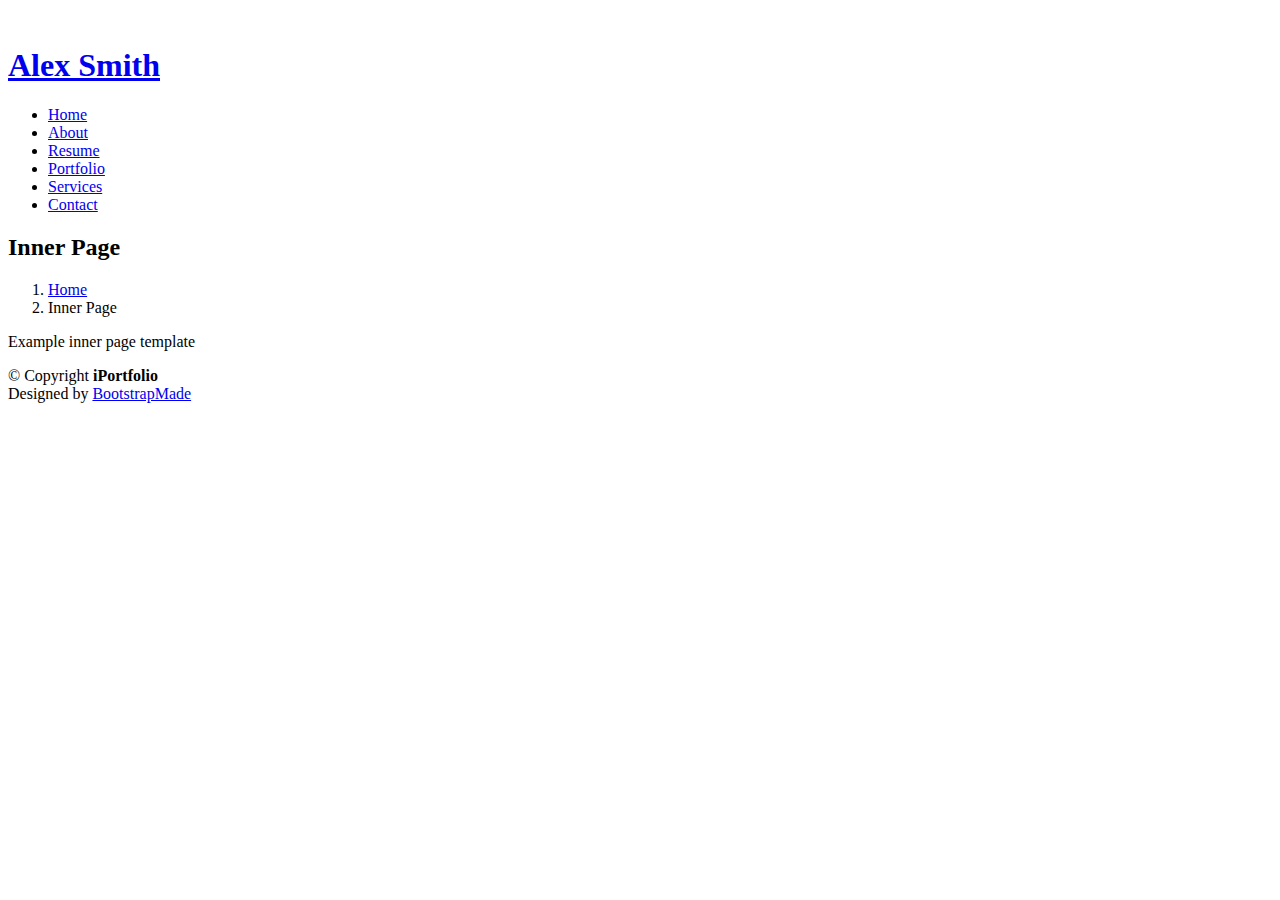
==== inner-page.html @ d84a0fa8 "Add files via upload" ====
<!DOCTYPE html>
<html lang="en">

<head>
  <meta charset="utf-8">
  <meta content="width=device-width, initial-scale=1.0" name="viewport">

  <title>Inner Page - iPortfolio Bootstrap Template</title>
  <meta content="" name="description">
  <meta content="" name="keywords">

  <!-- Favicons -->
  <link href="assets/img/favicon.png" rel="icon">
  <link href="assets/img/apple-touch-icon.png" rel="apple-touch-icon">

  <!-- Google Fonts -->
  <link href="https://fonts.googleapis.com/css?family=Open+Sans:300,300i,400,400i,600,600i,700,700i|Raleway:300,300i,400,400i,500,500i,600,600i,700,700i|Poppins:300,300i,400,400i,500,500i,600,600i,700,700i" rel="stylesheet">

  <!-- Vendor CSS Files -->
  <link href="assets/vendor/aos/aos.css" rel="stylesheet">
  <link href="assets/vendor/bootstrap/css/bootstrap.min.css" rel="stylesheet">
  <link href="assets/vendor/bootstrap-icons/bootstrap-icons.css" rel="stylesheet">
  <link href="assets/vendor/boxicons/css/boxicons.min.css" rel="stylesheet">
  <link href="assets/vendor/glightbox/css/glightbox.min.css" rel="stylesheet">
  <link href="assets/vendor/swiper/swiper-bundle.min.css" rel="stylesheet">

  <!-- Template Main CSS File -->
  <link href="assets/css/style.css" rel="stylesheet">

  <!-- =======================================================
  * Template Name: iPortfolio
  * Template URL: https://bootstrapmade.com/iportfolio-bootstrap-portfolio-websites-template/
  * Updated: Mar 17 2024 with Bootstrap v5.3.3
  * Author: BootstrapMade.com
  * License: https://bootstrapmade.com/license/
  ======================================================== -->
</head>

<body>

  <!-- ======= Mobile nav toggle button ======= -->
  <i class="bi bi-list mobile-nav-toggle d-xl-none"></i>

  <!-- ======= Header ======= -->
  <header id="header">
    <div class="d-flex flex-column">

      <div class="profile">
        <img src="assets/img/profile-img.jpg" alt="" class="img-fluid rounded-circle">
        <h1 class="text-light"><a href="index.html">Alex Smith</a></h1>
        <div class="social-links mt-3 text-center">
          <a href="#" class="twitter"><i class="bx bxl-twitter"></i></a>
          <a href="#" class="facebook"><i class="bx bxl-facebook"></i></a>
          <a href="#" class="instagram"><i class="bx bxl-instagram"></i></a>
          <a href="#" class="google-plus"><i class="bx bxl-skype"></i></a>
          <a href="#" class="linkedin"><i class="bx bxl-linkedin"></i></a>
        </div>
      </div>

      <nav id="navbar" class="nav-menu navbar">
        <ul>
          <li><a href="#hero" class="nav-link scrollto active"><i class="bx bx-home"></i> <span>Home</span></a></li>
          <li><a href="#about" class="nav-link scrollto"><i class="bx bx-user"></i> <span>About</span></a></li>
          <li><a href="#resume" class="nav-link scrollto"><i class="bx bx-file-blank"></i> <span>Resume</span></a></li>
          <li><a href="#portfolio" class="nav-link scrollto"><i class="bx bx-book-content"></i> <span>Portfolio</span></a></li>
          <li><a href="#services" class="nav-link scrollto"><i class="bx bx-server"></i> <span>Services</span></a></li>
          <li><a href="#contact" class="nav-link scrollto"><i class="bx bx-envelope"></i> <span>Contact</span></a></li>
        </ul>
      </nav><!-- .nav-menu -->
    </div>
  </header><!-- End Header -->

  <main id="main">

    <!-- ======= Breadcrumbs ======= -->
    <section class="breadcrumbs">
      <div class="container">

        <div class="d-flex justify-content-between align-items-center">
          <h2>Inner Page</h2>
          <ol>
            <li><a href="index.html">Home</a></li>
            <li>Inner Page</li>
          </ol>
        </div>

      </div>
    </section><!-- End Breadcrumbs -->

    <section class="inner-page">
      <div class="container">
        <p>
          Example inner page template
        </p>
      </div>
    </section>

  </main><!-- End #main -->

  <!-- ======= Footer ======= -->
  <footer id="footer">
    <div class="container">
      <div class="copyright">
        &copy; Copyright <strong><span>iPortfolio</span></strong>
      </div>
      <div class="credits">
        <!-- All the links in the footer should remain intact. -->
        <!-- You can delete the links only if you purchased the pro version. -->
        <!-- Licensing information: https://bootstrapmade.com/license/ -->
        <!-- Purchase the pro version with working PHP/AJAX contact form: https://bootstrapmade.com/iportfolio-bootstrap-portfolio-websites-template/ -->
        Designed by <a href="https://bootstrapmade.com/">BootstrapMade</a>
      </div>
    </div>
  </footer><!-- End  Footer -->

  <a href="#" class="back-to-top d-flex align-items-center justify-content-center"><i class="bi bi-arrow-up-short"></i></a>

  <!-- Vendor JS Files -->
  <script src="assets/vendor/purecounter/purecounter_vanilla.js"></script>
  <script src="assets/vendor/aos/aos.js"></script>
  <script src="assets/vendor/bootstrap/js/bootstrap.bundle.min.js"></script>
  <script src="assets/vendor/glightbox/js/glightbox.min.js"></script>
  <script src="assets/vendor/isotope-layout/isotope.pkgd.min.js"></script>
  <script src="assets/vendor/swiper/swiper-bundle.min.js"></script>
  <script src="assets/vendor/typed.js/typed.umd.js"></script>
  <script src="assets/vendor/waypoints/noframework.waypoints.js"></script>
  <script src="assets/vendor/php-email-form/validate.js"></script>

  <!-- Template Main JS File -->
  <script src="assets/js/main.js"></script>

</body>

</html>
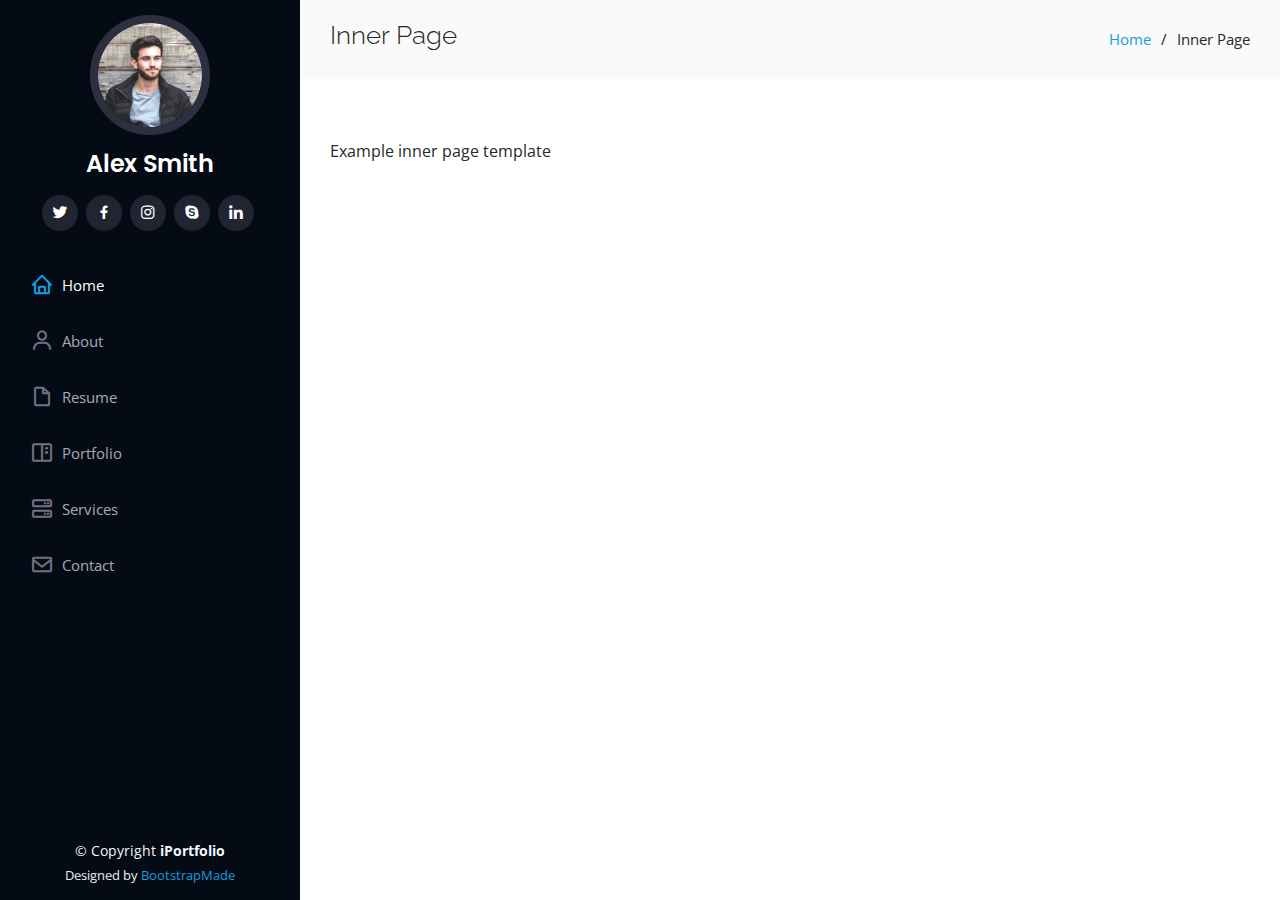
==== commit e52792ef: "inner-page.html" ====
--- a/inner-page.html
+++ b/inner-page.html
@@ -10,22 +10,22 @@
   <meta content="" name="keywords">
 
   <!-- Favicons -->
-  <link href="assets/img/favicon.png" rel="icon">
-  <link href="assets/img/apple-touch-icon.png" rel="apple-touch-icon">
+  <link href="img/favicon.png" rel="icon">
+  <link href="img/apple-touch-icon.png" rel="apple-touch-icon">
 
   <!-- Google Fonts -->
   <link href="https://fonts.googleapis.com/css?family=Open+Sans:300,300i,400,400i,600,600i,700,700i|Raleway:300,300i,400,400i,500,500i,600,600i,700,700i|Poppins:300,300i,400,400i,500,500i,600,600i,700,700i" rel="stylesheet">
 
   <!-- Vendor CSS Files -->
-  <link href="assets/vendor/aos/aos.css" rel="stylesheet">
-  <link href="assets/vendor/bootstrap/css/bootstrap.min.css" rel="stylesheet">
-  <link href="assets/vendor/bootstrap-icons/bootstrap-icons.css" rel="stylesheet">
-  <link href="assets/vendor/boxicons/css/boxicons.min.css" rel="stylesheet">
-  <link href="assets/vendor/glightbox/css/glightbox.min.css" rel="stylesheet">
-  <link href="assets/vendor/swiper/swiper-bundle.min.css" rel="stylesheet">
+  <link href="vendor/aos/aos.css" rel="stylesheet">
+  <link href="vendor/bootstrap/css/bootstrap.min.css" rel="stylesheet">
+  <link href="vendor/bootstrap-icons/bootstrap-icons.css" rel="stylesheet">
+  <link href="vendor/boxicons/css/boxicons.min.css" rel="stylesheet">
+  <link href="vendor/glightbox/css/glightbox.min.css" rel="stylesheet">
+  <link href="vendor/swiper/swiper-bundle.min.css" rel="stylesheet">
 
   <!-- Template Main CSS File -->
-  <link href="assets/css/style.css" rel="stylesheet">
+  <link href="css/style.css" rel="stylesheet">
 
   <!-- =======================================================
   * Template Name: iPortfolio
@@ -46,7 +46,7 @@
     <div class="d-flex flex-column">
 
       <div class="profile">
-        <img src="assets/img/profile-img.jpg" alt="" class="img-fluid rounded-circle">
+        <img src="img/profile-img.jpg" alt="" class="img-fluid rounded-circle">
         <h1 class="text-light"><a href="index.html">Alex Smith</a></h1>
         <div class="social-links mt-3 text-center">
           <a href="#" class="twitter"><i class="bx bxl-twitter"></i></a>
@@ -116,19 +116,19 @@
   <a href="#" class="back-to-top d-flex align-items-center justify-content-center"><i class="bi bi-arrow-up-short"></i></a>
 
   <!-- Vendor JS Files -->
-  <script src="assets/vendor/purecounter/purecounter_vanilla.js"></script>
-  <script src="assets/vendor/aos/aos.js"></script>
-  <script src="assets/vendor/bootstrap/js/bootstrap.bundle.min.js"></script>
-  <script src="assets/vendor/glightbox/js/glightbox.min.js"></script>
-  <script src="assets/vendor/isotope-layout/isotope.pkgd.min.js"></script>
-  <script src="assets/vendor/swiper/swiper-bundle.min.js"></script>
-  <script src="assets/vendor/typed.js/typed.umd.js"></script>
-  <script src="assets/vendor/waypoints/noframework.waypoints.js"></script>
-  <script src="assets/vendor/php-email-form/validate.js"></script>
+  <script src="vendor/purecounter/purecounter_vanilla.js"></script>
+  <script src="vendor/aos/aos.js"></script>
+  <script src="vendor/bootstrap/js/bootstrap.bundle.min.js"></script>
+  <script src="vendor/glightbox/js/glightbox.min.js"></script>
+  <script src="vendor/isotope-layout/isotope.pkgd.min.js"></script>
+  <script src="vendor/swiper/swiper-bundle.min.js"></script>
+  <script src="vendor/typed.js/typed.umd.js"></script>
+  <script src="vendor/waypoints/noframework.waypoints.js"></script>
+  <script src="vendor/php-email-form/validate.js"></script>
 
   <!-- Template Main JS File -->
-  <script src="assets/js/main.js"></script>
+  <script src="js/main.js"></script>
 
 </body>
 
-</html>+</html>
